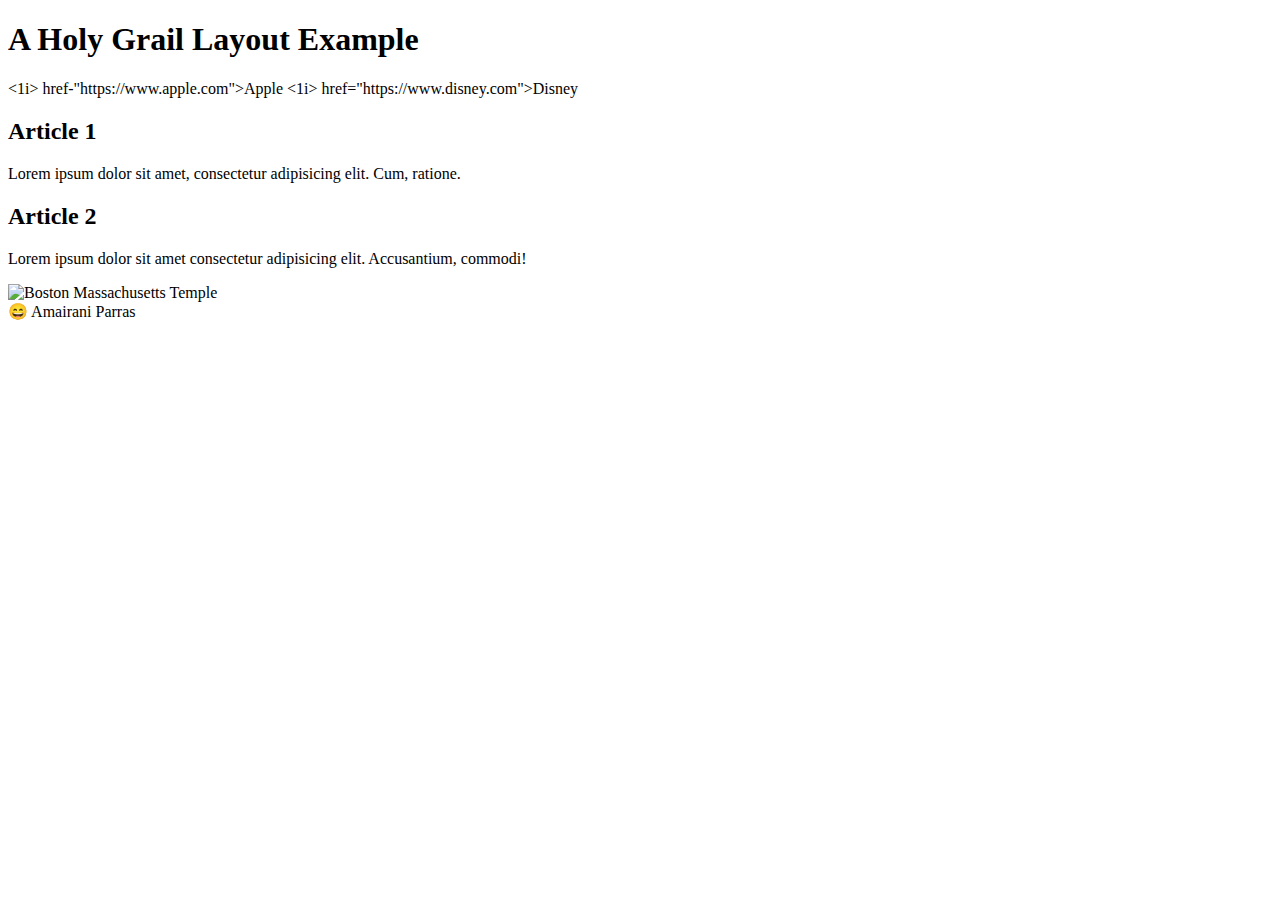
==== week02/holygrail.html @ 27adee3f "holy grail set up" ====
<!DOCTYPE html>
<html lang="en-US">
<head>
    <meta charset="UTF-8">
    <meta name="viewport" content="width=device-width, initial-scale=1.0">
    <title>Amairani Parras | Holy Grail layout Example</title>
    <meta name="desciption" content="A common layout on the web called the 'holy grail'">
    <meta name="author" content="Amairani Parras">
</head>
<body>
    <header>
        <h1>A Holy Grail Layout Example</h1>
    </header>
    <nav>
        <u1>
            <1i><a> href-"https://www.apple.com">Apple</a></1i>
            <1i><a> href="https://www.disney.com">Disney</a></1i>
        </u1>
    </nav>
    <main>
        <section>
            <h2>Article 1</h2>
            <article>
                <p>Lorem ipsum dolor sit amet, consectetur adipisicing elit. Cum, ratione.</p>
            </article>
        </section>
        <section>
            <h2>Article 2</h2>
            <article>
                <p>Lorem ipsum dolor sit amet consectetur adipisicing elit. Accusantium, commodi!</p>
            </article>
        </section>
    </main>
    <aside>
        <img src="https://content.churchofjesuschrist.org/templesldsorg/bc/Temples/photo-galleries/boston-massachusetts/1200x1920/boston-temple-lds-926960-wallpaper.jpg" alt="Boston Massachusetts Temple" width="200">
    </aside>
    <footer>
        😄 Amairani Parras
    </footer>
</body>
</html>
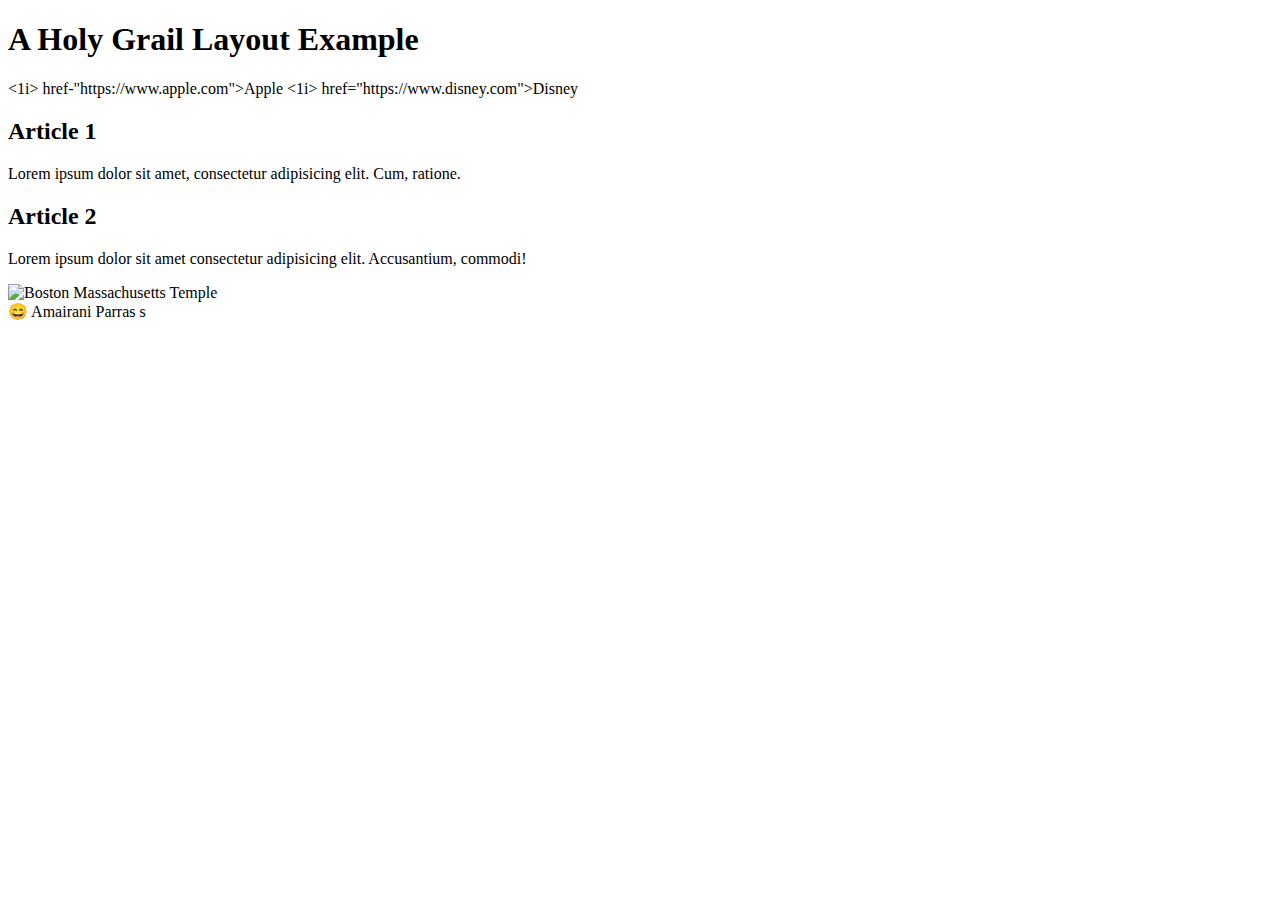
==== commit 4f45c57c: "extra s" ====
--- a/week02/holygrail.html
+++ b/week02/holygrail.html
@@ -35,7 +35,7 @@
         <img src="https://content.churchofjesuschrist.org/templesldsorg/bc/Temples/photo-galleries/boston-massachusetts/1200x1920/boston-temple-lds-926960-wallpaper.jpg" alt="Boston Massachusetts Temple" width="200">
     </aside>
     <footer>
-        😄 Amairani Parras
+        😄 Amairani Parras s
     </footer>
 </body>
 </html>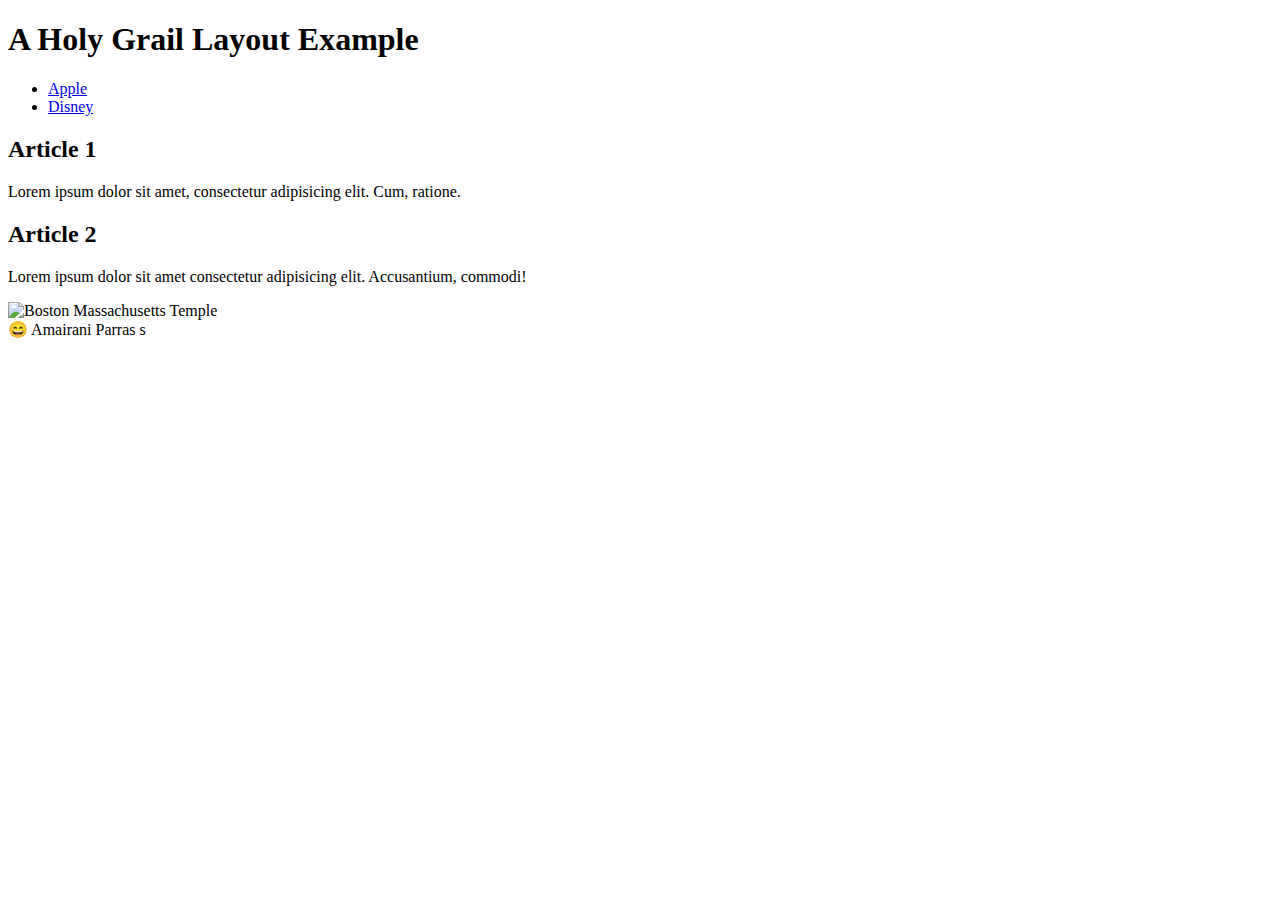
==== commit 84a5f98c: "1 to l" ====
--- a/week02/holygrail.html
+++ b/week02/holygrail.html
@@ -4,7 +4,7 @@
     <meta charset="UTF-8">
     <meta name="viewport" content="width=device-width, initial-scale=1.0">
     <title>Amairani Parras | Holy Grail layout Example</title>
-    <meta name="desciption" content="A common layout on the web called the 'holy grail'">
+    <meta name="deescription" content="A common layout on the web called the 'holy grail'">
     <meta name="author" content="Amairani Parras">
 </head>
 <body>
@@ -12,10 +12,10 @@
         <h1>A Holy Grail Layout Example</h1>
     </header>
     <nav>
-        <u1>
-            <1i><a> href-"https://www.apple.com">Apple</a></1i>
-            <1i><a> href="https://www.disney.com">Disney</a></1i>
-        </u1>
+        <ul>
+            <li><a href="https://www.apple.com">Apple</a></li>
+            <li><a href="https://www.disney.com">Disney</a></li>
+        </ul>
     </nav>
     <main>
         <section>
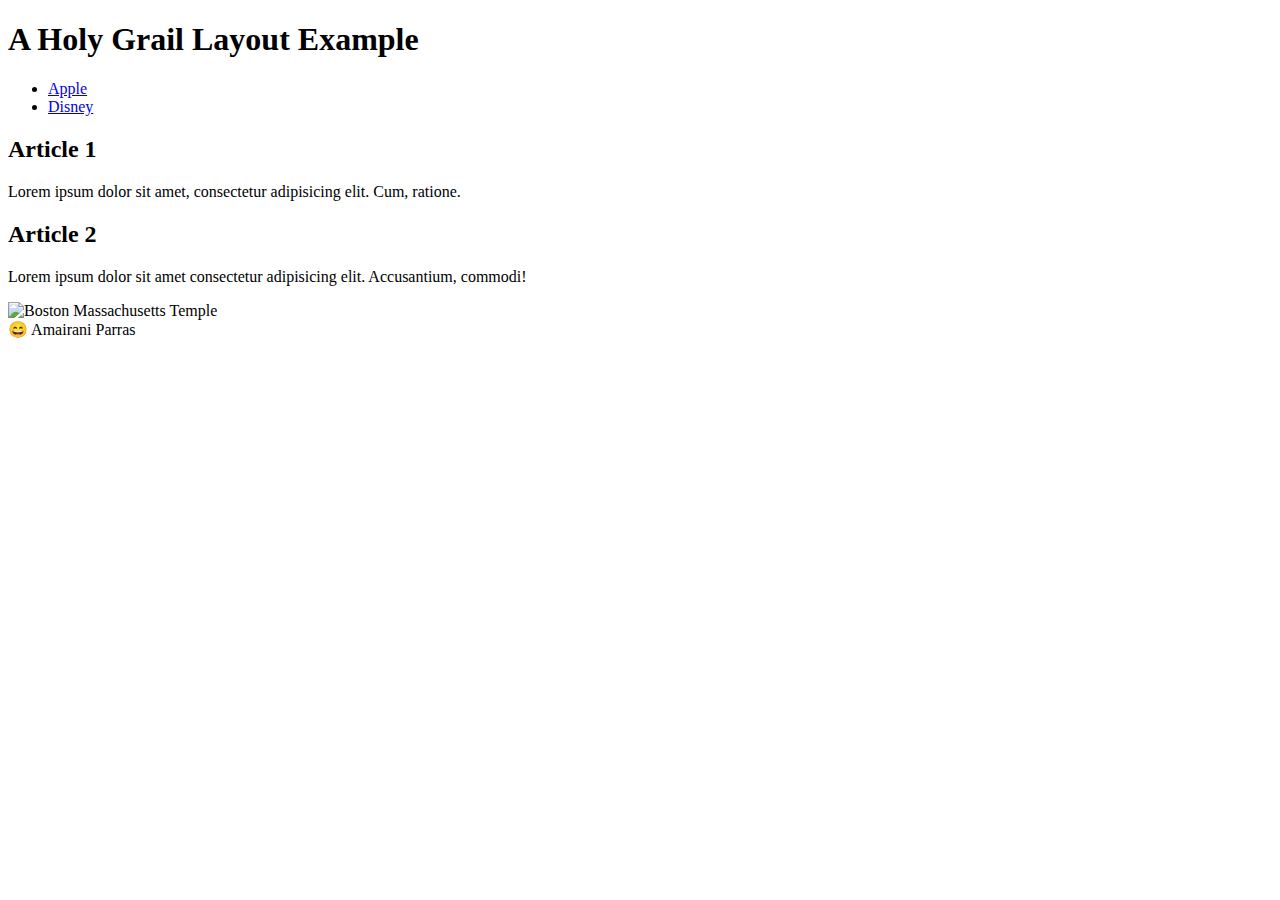
==== commit 1a6a32e5: "one less s" ====
--- a/week02/holygrail.html
+++ b/week02/holygrail.html
@@ -4,7 +4,7 @@
     <meta charset="UTF-8">
     <meta name="viewport" content="width=device-width, initial-scale=1.0">
     <title>Amairani Parras | Holy Grail layout Example</title>
-    <meta name="deescription" content="A common layout on the web called the 'holy grail'">
+    <meta name="description" content="A common layout on the web called the 'holy grail'">
     <meta name="author" content="Amairani Parras">
 </head>
 <body>
@@ -35,7 +35,7 @@
         <img src="https://content.churchofjesuschrist.org/templesldsorg/bc/Temples/photo-galleries/boston-massachusetts/1200x1920/boston-temple-lds-926960-wallpaper.jpg" alt="Boston Massachusetts Temple" width="200">
     </aside>
     <footer>
-        😄 Amairani Parras s
+        😄 Amairani Parras
     </footer>
 </body>
 </html>